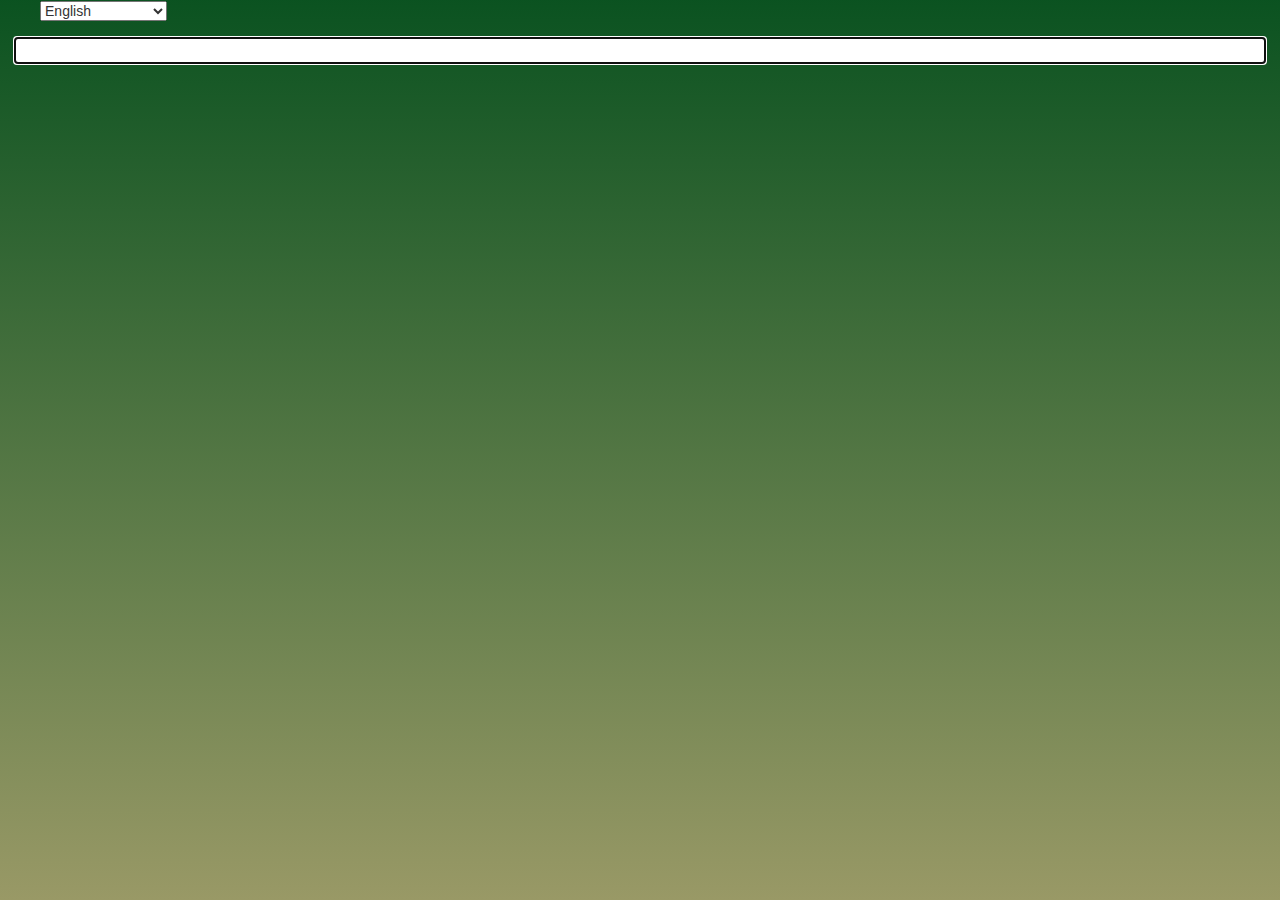
==== file.html @ c5c6d8a7 "Update file.html" ====
<html xmlns="http://www.w3.org/1999/xhtml"><head>

<style>
body {
  background:linear-gradient(to bottom, #08511f -2%, #999966 100%)!important;
}
	#typingarea {
   height: 25px !important; 
                }
</style>


		
		<meta name="copyright" content="Copyright   2005-2018 Vishal Monpara">
		
		<link type="text/css" href="css/bootstrap.min.css" rel="Stylesheet">
		<link type="text/css" href="css/default.css" rel="Stylesheet">
		<link type="text/css" href="css/pramukhindic.css" rel="Stylesheet">
		<link type="text/css" href="css/pramukhtypepad.css" rel="Stylesheet">
	</head>
	<body>
	
		
		
				
				&nbsp;&nbsp;	&nbsp;&nbsp;	&nbsp;&nbsp;		<select id="drpLanguage" name="drpLanguage" title="Choose Language" style="font-size:14px;">
							<option value="pramukhindic:assamese">Assamese</option>
							<option value="pramukhindic:bengali">Bengali</option>
							<option value="pramukhindic:bodo">Bodo</option>
							<option value="pramukhindic:dogri">Dogri</option>
							<option value="pramukhindic:gujarati">Gujarati</option>
							<option value="pramukhindic:hindi">Hindi</option>
							<option value="pramukhindic:kannada">Kannada</option>
							<option value="pramukhindic:kashmiri">Kashmiri</option>
							<option value="pramukhindic:konkani">Konkani</option>
							<option value="pramukhindic:maithili">Maithili</option>
							<option value="pramukhindic:malayalam">Malayalam</option>
							<option value="pramukhindic:manipuri">Manipuri</option>
							<option value="pramukhindic:marathi">Marathi</option>
							<option value="pramukhindic:marathimodi">Marathi (Modi)</option>
							<option value="pramukhindic:meitei">Meitei (Manipuri)</option>
							<option value="pramukhindic:nepali">Nepali</option>
							<option value="pramukhindic:odia">Odia</option>
							<option value="pramukhindic:punjabi">Punjabi</option>
							<option value="pramukhindic:sanskrit">Sanskrit</option>
							<option value="pramukhindic:santali">Santali</option>
							<option value="pramukhindic:sindhi">Sindhi</option>
							<option value="pramukhindic:sora">Sora</option>
							<option value="pramukhindic:tamil">Tamil</option>
							<option value="pramukhindic:telugu">Telugu</option>
							<option value="pramukhime:english" selected="selected">English </option>
						</select>
					<div class="panel-body">
						<input id="typingarea" name="typingarea"   onblur="myFunction()" value="    "></input>
						<fieldset id="settingssection" class="hidden">
							<legend>Settings</legend>
							<div class="checkbox-inline" id="settingsdigitinenglish">
								<label><input type="checkbox" id="digitinenglish">Digit In English (for all languages)</label>
							</div>
							<div class="form-group" id="settingstypingrule">
								<label for="typingrules">Advanced Typing Rule</label>
								<select id="typingrules" title="Select Typing Rule">
									<option value="panchamakshar">Panchamakshar</option>
									<option value="anusvar">Anusvar</option>
								</select>
							</div>
						</fieldset>
						<fieldset id="helpsection" class="hidden">
							<legend>Quick Help</legend>
							<a target="_blank" id="detailedhelplink">View Detailed Help</a>
							<br>
							<img src="img/pramukhime-english.png" id="quickhelpimg" alt="character map">
							
						</fieldset>
					</div>
			
		
		
		
		
		
		
		
		
	
	<script type="text/javascript" src="js/pramukhime.js"></script>
	<script type="text/javascript" src="js/pramukhindic.js"></script>
	<script type="text/javascript" src="js/pramukhindic-i18n.js"></script>
		
	<script type="text/javascript">
		function languageChangeCallback(data) {
			if (data.language === 'english') {
				// selected language is english so hide settings and help section
				document.getElementById('settingssection').className = "hidden";
				document.getElementById('helpsection').className = "hidden";
			} else {
				// Show settings and help section
				document.getElementById('settingssection').className = "";
				document.getElementById('helpsection').className = "";

				// Show quick help
				document.getElementById('quickhelpimg').src = "img/" + pramukhIME.getHelpImage();
				// Change detailed help link
				document.getElementById('detailedhelplink').href = "help/" + pramukhIME.getHelp();

				// Get setting for the currently selected language
				var settings = pramukhIME.getSetting();
				// set checkbox
				document.getElementById('digitinenglish').checked = settings[0].digitInEnglish;

				if (settings[1].advancedRuleValues.length === 0) {
					// hide the advanced rule section
					document.getElementById('settingstypingrule').className = "hidden";
				} else {
					// Show the advanced rule section
					document.getElementById('settingstypingrule').className = "";

					// set typing rules
					setDropdownValue('typingrules', settings[1].advancedRule);
					
				}

			}
			// Set the value in the language drop down list
			setDropdownValue('drpLanguage', data.kb + ':' + data.language);
			updateShortcutKey('drpLanguage', data.lastLanguage, data.lastKb, ' (F9)'); // contains space character in shortcut text
		}

		function updateShortcutKey(elem, lang, kb, shortcut) {
			var dd = document.getElementById(elem), len = dd.options.length, i = 0, items, kblang = kb + ':' + lang;
			for (; i < len; i++) {
				if (dd.options[i].value === kblang) {
					dd.options[i].text = pramukhime_lang[kb][lang] + shortcut;
				} else {
					items = dd.options[i].value.split(':');
					dd.options[i].text = pramukhime_lang[items[0]][items[1]];
				}
			}
		}
		
		function setDropdownValue(elem, value) {
			var dd = document.getElementById(elem), len = dd.options.length, i = 0;
			for (; i < len; i++) {
				if (dd.options[i].value === value) {
					dd.selectedIndex = i;
					break;
				}
			}
		}

		// Called when the Digit In English checkbox value is changed
		function digitInEnglishChanged() {
			var lang = pramukhIME.getLanguage();
			lang.language = 'all';
			lang['digitInEnglish'] = this.checked;
			// pass array of object for this function
			pramukhIME.setSettings([lang]);
		}
		// Called when the Typing Rule drop down value is changed
		function typingRuleChanged() {
			var lang = pramukhIME.getLanguage();
			
			lang['advancedRule'] = this.options[this.selectedIndex].value;
			// pass array of object for this function
			pramukhIME.setSettings([lang]);
		}

		function languageDropdownChanged() {
			var newLanguage = this.options[this.selectedIndex].value;
			if (!newLanguage || newLanguage === "")
				newLanguage = 'pramukhime:english';
			// set new script
			var lang = newLanguage.split(':');
			pramukhIME.setLanguage(lang[1], lang[0]);
		}

		document.getElementById('digitinenglish').onclick = digitInEnglishChanged;
		document.getElementById('typingrules').onchange = typingRuleChanged;
		document.getElementById('drpLanguage').onchange = languageDropdownChanged;


		// focus on textbox
		document.getElementById('typingarea').focus();
		// Setup pramukhIME
		
		// Add the keyboard plugin
		pramukhIME.addKeyboard("PramukhIndic");
		
		// Register call back (PRO VERSION ONLY)
		//pramukhIME.on('languagechange', languageChangeCallback);
		
		// Enable on whole page
		pramukhIME.enable();


function myFunction() {
  
  sessionStorage.setItem("lname", "Smith");

}
	</script>
	

</body></html>
---- css/default.css ----
/* generic header/footer */
.pageheader {border-bottom:2px solid #FF6600; margin-top:10px; color:#FF6600;}
.pagefooter {border-top:2px solid #FF6600;}

/*Addition to bootstrap*/
.row-top10 {margin-top:10px;}
---- css/pramukhindic.css ----
@font-face {
	/*devanagari*/
	font-family: "pramukhimefamily";
	src: local('Noto Sans Devanagari'), local('Lohit Devanagari'), local('Lohit Marathi'), local('Lohit Nepali'), local('Nirmala UI'), local('Mangal'), local('Kokila'), local('Arial Unicode MS');
	unicode-range:'U+0900-097F';
}
@font-face {
	/*devanagari double svarita*/
	font-family: "pramukhimefamily";
	src: local('Noto Sans Devanagari'), local('Lohit Devanagari'), local('Lohit Marathi'), local('Lohit Nepali'), local('Nirmala UI'), local('Mangal'), local('Kokila'), local('Arial Unicode MS');
	unicode-range:'U+1CDA';
}
@font-face {
	/*bengali*/
	font-family: "pramukhimefamily";
	src: local('Noto Sans Bengali'), local('Lohit Bengali'), local('Lohit Assamese'), local('Nirmala UI'), local('Shonar Bangla'), local('Vrinda'), local('Arial Unicode MS');
	unicode-range:'U+0980-09FF';
}
@font-face {
	/*gujarati*/
	font-family: "pramukhimefamily";
	src: local('Noto Sans Gujarati'), local('Lohit Gujarati'), local('Nirmala UI'), local('Shruti'), local('Arial Unicode MS');
	unicode-range:'U+0A80-0AFF';
}
@font-face {
	/*kannada*/
	font-family: "pramukhimefamily";
	src: local('Noto Sans Kannada'), local('Lohit Kannada'), local('Nirmala UI'), local('Tunga'), local('Arial Unicode MS');
	unicode-range:'U+0C80-0CFF';
}
@font-face {
	/*malayalam*/
	font-family: "pramukhimefamily";
	src: local('Noto Sans Malayalam'), local('Lohit Malayalam'), local('Nirmala UI'), local('Kartika'), local('Arial Unicode MS');
	unicode-range:'U+0D00-0D7F';
}
@font-face {
	/*marathi modi*/
	font-family: "pramukhimefamily";
	src: local('MarathiCursiveG');
	unicode-range:'U+11600-1165F';
}
@font-face {
	/*Meetei Mayek*/
	font-family: "pramukhimefamily";
	src: local("Noto Sans Meetei Mayek"), local('Eeyek Unicode');
	unicode-range:'U+ABC0-ABFF';
}
@font-face {
	/*odia*/
	font-family: "pramukhimefamily";
	src: local('Noto Sans Oriya'), local('Lohit Odia'), local('Lohit Oriya'), local('Nirmala UI'), local('Kalinga'), local('Arial Unicode MS');
	unicode-range:'U+0B00-0B7F';
}
@font-face {
	/*Ol Chiki*/
	font-family: "pramukhimefamily";
	src: local('Noto Sans Ol Chiki'), local('Nirmala UI'), local('Ol-Chiki Bivash');
	unicode-range:'U+1C50-1C7F';
}
@font-face {
	/*punjabi*/
	font-family: "pramukhimefamily";
	src: local('Noto Sans Gurmukhi'), local('Lohit Punjabi'), local('Nirmala UI'), local('Raavi'), local('Agency FB'), local('Arial Unicode MS');
	unicode-range:'U+0A00-0A7F';
}
@font-face {
	/*sora*/
	font-family: "pramukhimefamily";
	src: local('Nirmala UI');
	unicode-range:'U+110D0-110FF';
}
@font-face {
	/*tamil*/
	font-family: "pramukhimefamily";
	src: local('Noto Sans Tamil'), local('Lohit Tamil'), local('Nirmala UI'), local('Latha'), local('Agency FB'), local('Arial Unicode MS');
	unicode-range:'U+0B80-0BFF';
}
@font-face {
	/*telugu*/
	font-family: "pramukhimefamily";
	src: local('Noto Sans Telugu'), local('Lohit Telugu'), local('Nirmala UI'), local('Gautami'), local('Arial Unicode MS');
	unicode-range:'U+0C00-0C7F';
}
@font-face {
	/*roman*/
	font-family: "pramukhimefamily";
	src: local('Verdana'), local('Arial'), local('Helvetica'), local('sans-serif');
	unicode-range:'U+0000-052F';
}
@font-face {
	font-family:pramukhindic;
	/* not using eot font as it is used by IE7-8 only */
	src: url(pramukhindic.woff) format('woff'),url(pramukhindic.ttf) format('truetype'),url(pramukhindic.svg#pramukhindic) format('svg');
	font-weight:400;
	font-style:normal;
}


.mce-i-pramukhimehelp:before,.pi-pramukhime-english-help:before{font-family:pramukhindic; content:"\e050";}
.pi-pramukhindic-assamese-help:before, .pi-pramukhindic-bengali-help:before,.pi-pramukhindic-manipuri-help:before{font-family:pramukhindic; content:"\e051";}
.pi-pramukhindic-bodo-help:before, .pi-pramukhindic-dogri-help:before, .pi-pramukhindic-hindi-help:before,
.pi-pramukhindic-kashmiri-help:before, .pi-pramukhindic-konkani-help:before, .pi-pramukhindic-maithili-help:before,
.pi-pramukhindic-marathi-help:before, .pi-pramukhindic-nepali-help:before, .pi-pramukhindic-sanskrit-help:before, 
.pi-pramukhindic-sindhi-help:before{font-family:pramukhindic; content:"\e052";}
.pi-pramukhindic-marathimodi-help:before{font-family:pramukhindic; content:"\e053";}
.pi-pramukhindic-gujarati-help:before{font-family:pramukhindic; content:"\e054";}
.pi-pramukhindic-kannada-help:before{font-family:pramukhindic; content:"\e055";}
.pi-pramukhindic-malayalam-help:before{font-family:pramukhindic; content:"\e056";}
.pi-pramukhindic-meitei-help:before{font-family:pramukhindic; content:"\e057";}
.pi-pramukhindic-odia-help:before{font-family:pramukhindic; content:"\e058";}
.pi-pramukhindic-punjabi-help:before{font-family:pramukhindic; content:"\e059";}
.pi-pramukhindic-santali-help:before{font-family:pramukhindic; content:"\e05a";}
.pi-pramukhindic-sora-help:before{font-family:pramukhindic; content:"\e05b";}
.pi-pramukhindic-tamil-help:before{font-family:pramukhindic; content:"\e05c";}
.pi-pramukhindic-telugu-help:before{font-family:pramukhindic; content:"\e05d";}

.mce-i-pramukhimesettings:before,
.pi-pramukhime-english-settings:before,
.pi-pramukhindic-assamese-settings:before,
.pi-pramukhindic-bengali-settings:before,
.pi-pramukhindic-manipuri-settings:before,
.pi-pramukhindic-bodo-settings:before,
.pi-pramukhindic-dogri-settings:before,
.pi-pramukhindic-gujarati-settings:before,
.pi-pramukhindic-hindi-settings:before,
.pi-pramukhindic-kannada-settings:before,
.pi-pramukhindic-kashmiri-settings:before,
.pi-pramukhindic-konkani-settings:before,
.pi-pramukhindic-maithili-settings:before,
.pi-pramukhindic-malayalam-settings:before,
.pi-pramukhindic-marathi-settings:before,
.pi-pramukhindic-marathimodi-settings:before,
.pi-pramukhindic-meitei-settings:before,
.pi-pramukhindic-nepali-settings:before,
.pi-pramukhindic-odia-settings:before,
.pi-pramukhindic-punjabi-settings:before,
.pi-pramukhindic-sanskrit-settings:before,
.pi-pramukhindic-santali-settings:before,
.pi-pramukhindic-sindhi-settings:before,
.pi-pramukhindic-sora-settings:before,
.pi-pramukhindic-tamil-settings:before,
.pi-pramukhindic-telugu-settings:before {font-family:pramukhindic; content:"\e000";}

.mce-i-pramukhimeresetsettings:before,
.pi-pramukhime-english-resetsettings:before,
.pi-pramukhindic-assamese-resetsettings:before,
.pi-pramukhindic-bengali-resetsettings:before,
.pi-pramukhindic-manipuri-resetsettings:before,
.pi-pramukhindic-bodo-resetsettings:before,
.pi-pramukhindic-dogri-resetsettings:before,
.pi-pramukhindic-gujarati-resetsettings:before,
.pi-pramukhindic-hindi-resetsettings:before,
.pi-pramukhindic-kannada-resetsettings:before,
.pi-pramukhindic-kashmiri-resetsettings:before,
.pi-pramukhindic-konkani-resetsettings:before,
.pi-pramukhindic-maithili-resetsettings:before,
.pi-pramukhindic-malayalam-resetsettings:before,
.pi-pramukhindic-marathi-resetsettings:before,
.pi-pramukhindic-marathimodi-resetsettings:before,
.pi-pramukhindic-meitei-resetsettings:before,
.pi-pramukhindic-nepali-resetsettings:before,
.pi-pramukhindic-odia-resetsettings:before,
.pi-pramukhindic-punjabi-resetsettings:before,
.pi-pramukhindic-sanskrit-resetsettings:before,
.pi-pramukhindic-santali-resetsettings:before,
.pi-pramukhindic-sindhi-resetsettings:before,
.pi-pramukhindic-sora-resetsettings:before,
.pi-pramukhindic-tamil-resetsettings:before,
.pi-pramukhindic-telugu-resetsettings:before {font-family:pramukhindic; content:"\e001";}

.mce-i-pramukhimetogglelanguage:before,.pi-pramukhime-english:before{font-family:pramukhindic; content:"\e040";}
.pi-pramukhindic-assamese:before, .pi-pramukhindic-bengali:before,.pi-pramukhindic-manipuri:before{font-family:pramukhindic; content:"\e041";}
.pi-pramukhindic-bodo:before, .pi-pramukhindic-dogri:before, .pi-pramukhindic-hindi:before,
.pi-pramukhindic-kashmiri:before, .pi-pramukhindic-konkani:before, .pi-pramukhindic-maithili:before,
.pi-pramukhindic-marathi:before, .pi-pramukhindic-nepali:before, .pi-pramukhindic-sanskrit:before, 
.pi-pramukhindic-sindhi:before{font-family:pramukhindic; content:"\e042";}
.pi-pramukhindic-marathimodi:before{font-family:pramukhindic; content:"\e043";}
.pi-pramukhindic-gujarati:before{font-family:pramukhindic; content:"\e044";}
.pi-pramukhindic-kannada:before{font-family:pramukhindic; content:"\e045";}
.pi-pramukhindic-malayalam:before{font-family:pramukhindic; content:"\e046";}
.pi-pramukhindic-meitei:before{font-family:pramukhindic; content:"\e047";}
.pi-pramukhindic-odia:before{font-family:pramukhindic; content:"\e048";}
.pi-pramukhindic-punjabi:before{font-family:pramukhindic; content:"\e049";}
.pi-pramukhindic-santali:before{font-family:pramukhindic; content:"\e04a";}
.pi-pramukhindic-sora:before{font-family:pramukhindic; content:"\e04b";}
.pi-pramukhindic-tamil:before{font-family:pramukhindic; content:"\e04c";}
.pi-pramukhindic-telugu:before{font-family:pramukhindic; content:"\e04d";}

/* for help file */
.pramukhindicchar {font-family:"pramukhimefamily";}
---- css/pramukhtypepad.css ----
.btn i { font-family:pramukhindic; font-size:24px; line-height: 24px; font-style: normal; vertical-align:middle;}

iframe.detailed-help {height:400px; width:100%; overflow:auto;border:0px;} 
#typingarea { font-family:"pramukhimefamily"; height:150px; padding:0px; border:0px; width:100%; overflow:auto;}
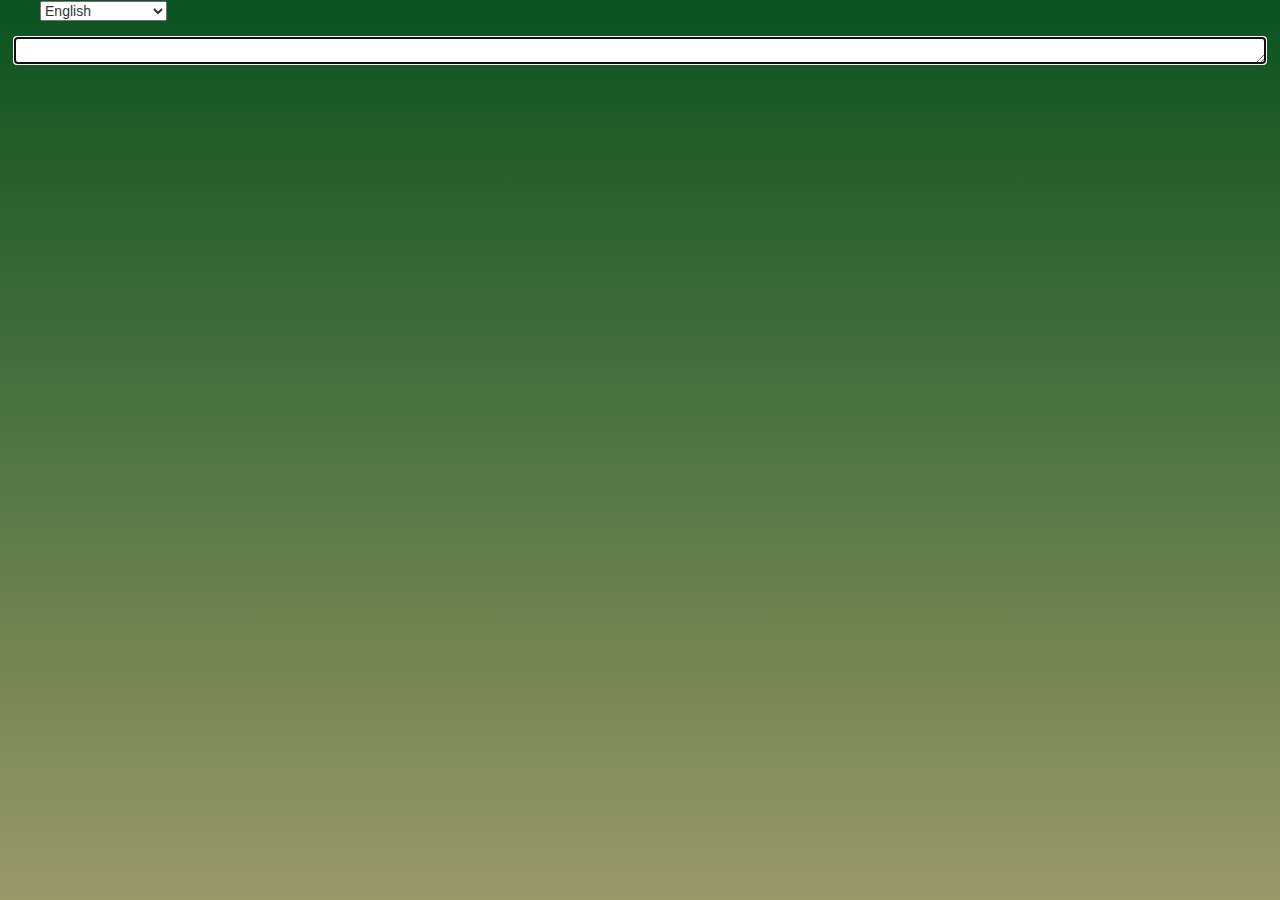
==== commit 97cf798d: "Update file.html" ====
--- a/file.html
+++ b/file.html
@@ -1,4 +1,4 @@
-<html xmlns="http://www.w3.org/1999/xhtml"><head>
+<html ><head>
 
 <style>
 body {
@@ -11,7 +11,7 @@
 
 
 		
-		<meta name="copyright" content="Copyright   2005-2018 Vishal Monpara">
+		<meta name="copyright" content="Copyright   dillip">
 		
 		<link type="text/css" href="css/bootstrap.min.css" rel="Stylesheet">
 		<link type="text/css" href="css/default.css" rel="Stylesheet">
@@ -51,7 +51,7 @@
 							<option value="pramukhime:english" selected="selected">English </option>
 						</select>
 					<div class="panel-body">
-						<input id="typingarea" name="typingarea"   onblur="myFunction()" value="    "></input>
+						<textarea id="typingarea" name="typingarea"   onkeyup="myFunction();" value=""></textarea>
 						<fieldset id="settingssection" class="hidden">
 							<legend>Settings</legend>
 							<div class="checkbox-inline" id="settingsdigitinenglish">
@@ -194,9 +194,30 @@
 
 
 function myFunction() {
-  
-  sessionStorage.setItem("lname", "Smith");
-
+ alert(1); 
+  sessionStorage.setItem("ilang", document.getElementById('typingarea').value);
+
+}
+		
+		
+		
+		function DelayedSubmission() {
+    var date = new Date();
+    initial_time = date.getTime();
+    if (typeof setInverval_Variable == 'undefined') {
+            setInverval_Variable = setInterval(DelayedSubmission_Check, 50);
+    } 
+}
+function DelayedSubmission_Check() {
+    var date = new Date();
+    check_time = date.getTime();
+    var limit_ms=check_time-initial_time;
+    if (limit_ms > 1000) { //Change value in milliseconds
+       // alert("insert your function"); //Insert your function
+	    myFunction();
+        clearInterval(setInverval_Variable);
+        delete setInverval_Variable;
+    }
 }
 	</script>
 	
